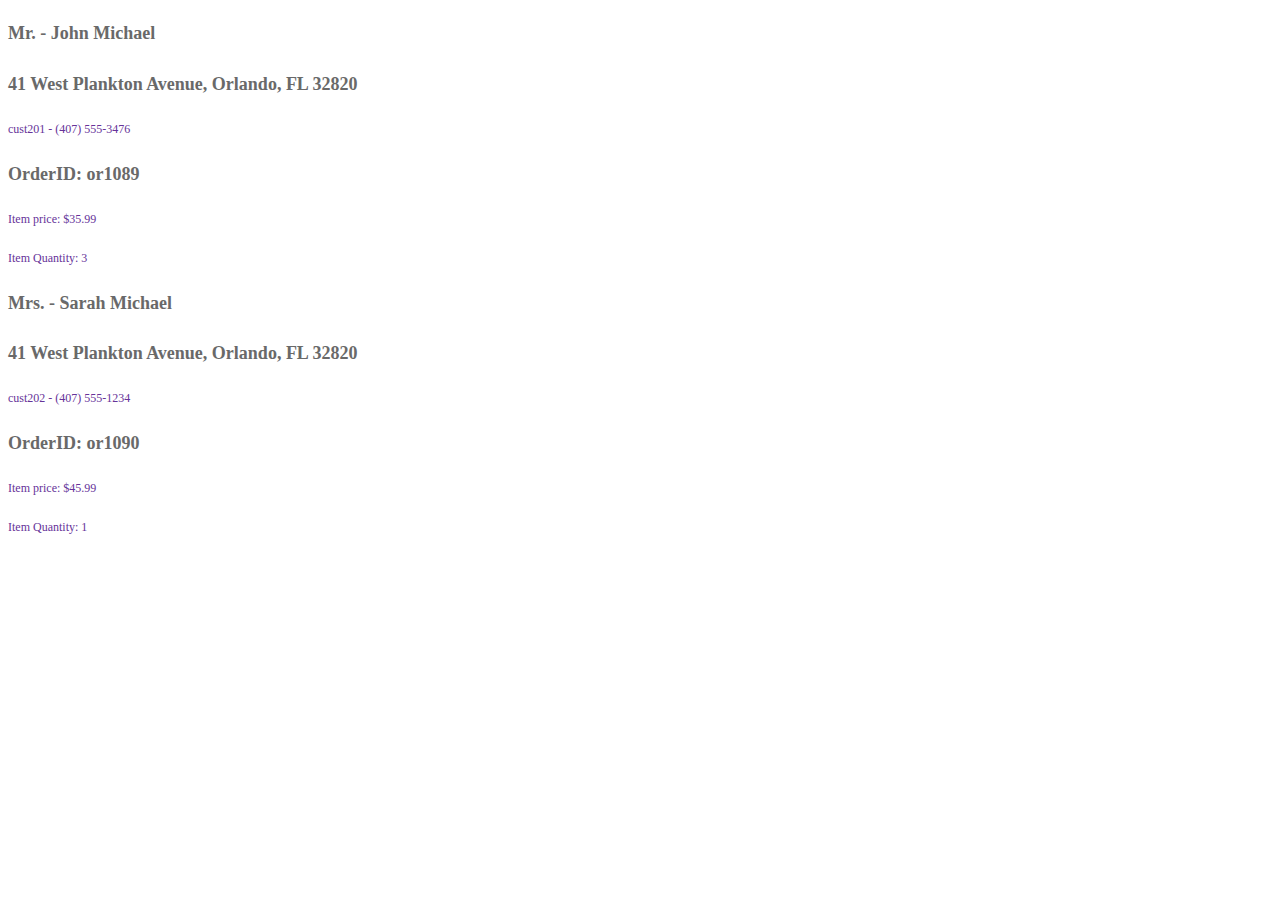
==== module-5/assignments/customers.html @ d614b07c "Assignment Week 5" ====
<!DOCTYPE html>
<html lang="en">
<head>
    <link rel="stylesheet" href="customers.css" />
</head>


<body>
    <ol id="customers"></ol>
    <script>
        const xhttp = new XMLHttpRequest();
        xhttp.onreadystatechange = function () {
            if (this.readyState == 4 && this.status == 200) {
                displayData(this.responseXML);
                
            }
        };
        xhttp.open("GET", "customers.xml", true);
        xhttp.send();

        function stringToNode(html) {
            const template = document.createElement(`template`);
            html = html.trim();
            template.innerHTML = html;
            return template.content.firstChild;
        }

        function displayData(xmlDoc) {
            const listElement = document.getElementById(`customers`);
            const cusNodes = xmlDoc.getElementsByTagName(`customer`);
            const name=xmlDoc.getElementsByTagName(`name`);
            const order=xmlDoc.getElementsByTagName(`order`);

            for (let index = 0; index < cusNodes.length; index++) {
                const cusNode = cusNodes[index];
                const nameNode= name[index];
                const orderNode= order[index];

                const listItem = stringToNode(`<li>
                    <h2>${nameNode.getAttribute(`title`)} - ${
                    cusNode.getElementsByTagName(`name`)[0].childNodes[0].nodeValue
                    }</h2>
                    <h2>${
                    cusNode.getElementsByTagName(`address`)[0].childNodes[0].nodeValue
                    }</h2>
                    <p> ${cusNode.getAttribute(`custID`)} - ${
                        cusNode.getElementsByTagName(`phone`)[0].childNodes[0].nodeValue
                    }</p>
                    <h2>${`OrderID: ${orderNode.getAttribute(`orderID`)
                    }`}</h2>
                    <p>${`Item price: ${
                        cusNode.getElementsByTagName(`itemPrice`)[0].childNodes[0].nodeValue
                    }`}</p>
                    <p>${`Item Quantity: ${
                        cusNode.getElementsByTagName(`itemQty`)[0].childNodes[0].nodeValue
                    }`}</p>
                    </li>`);

                listElement.appendChild(listItem);
            }
        }

    </script>
</body>

</html>
---- module-5/assignments/customers.css ----
ol {
    list-style: none;
    padding: 0;
    margin: 0;
  }

  li {
    margin: 0;
    font-size: 12px;
    color: dimgrey;
    display: flex;
    flex-direction: column;
  }

  p {

    color: rebeccapurple;
  }
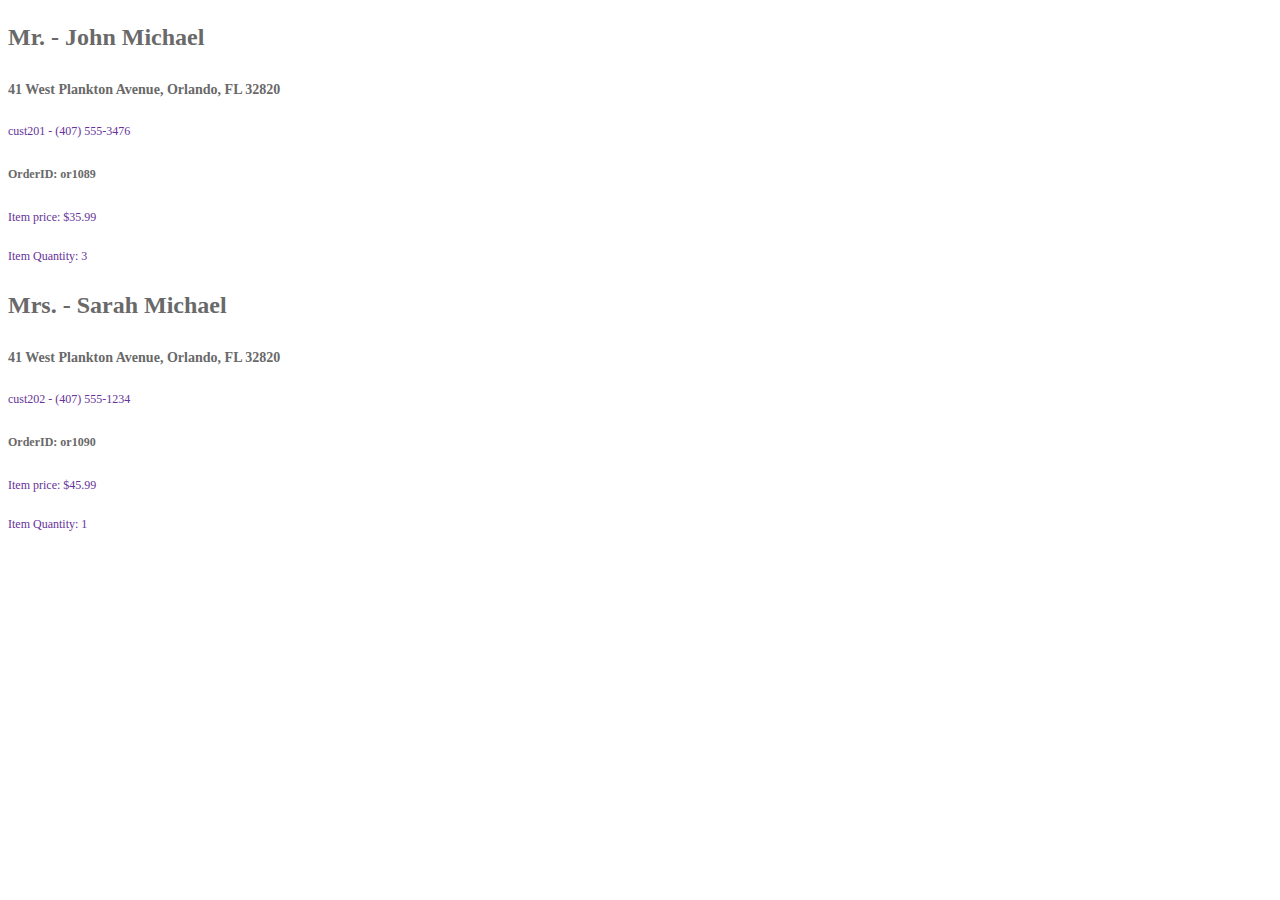
==== commit 5b5ee8b7: "Assignment Week 5" ====
--- a/module-5/assignments/customers.html
+++ b/module-5/assignments/customers.html
@@ -3,8 +3,6 @@
 <head>
     <link rel="stylesheet" href="customers.css" />
 </head>
-
-
 <body>
     <ol id="customers"></ol>
     <script>
@@ -19,11 +17,22 @@
         xhttp.send();
 
         function stringToNode(html) {
-            const template = document.createElement(`template`);
-            html = html.trim();
-            template.innerHTML = html;
-            return template.content.firstChild;
-        }
+        const template = document.createElement(`template`);
+        html = html.trim();
+        template.innerHTML = html;
+        return template.content.firstChild;
+      }
+
+      function Customerinfo(customers) {
+        const content = `<li>
+            <article>
+                <p>${customers.name}</p>
+                <h2>${customers.appendChild}</h2>
+                <div>
+                ${customers.name} ${customers.appendChild}
+                </div>
+            </article>
+            </li>`;}
 
         function displayData(xmlDoc) {
             const listElement = document.getElementById(`customers`);
@@ -37,17 +46,17 @@
                 const orderNode= order[index];
 
                 const listItem = stringToNode(`<li>
-                    <h2>${nameNode.getAttribute(`title`)} - ${
+                    <h1>${nameNode.getAttribute(`title`)} - ${
                     cusNode.getElementsByTagName(`name`)[0].childNodes[0].nodeValue
-                    }</h2>
-                    <h2>${
+                    }</h1>
+                    <h3>${
                     cusNode.getElementsByTagName(`address`)[0].childNodes[0].nodeValue
-                    }</h2>
+                    }</h3>
                     <p> ${cusNode.getAttribute(`custID`)} - ${
                         cusNode.getElementsByTagName(`phone`)[0].childNodes[0].nodeValue
                     }</p>
-                    <h2>${`OrderID: ${orderNode.getAttribute(`orderID`)
-                    }`}</h2>
+                    <h4>${`OrderID: ${orderNode.getAttribute(`orderID`)
+                    }`}</h4>
                     <p>${`Item price: ${
                         cusNode.getElementsByTagName(`itemPrice`)[0].childNodes[0].nodeValue
                     }`}</p>
--- a/module-5/assignments/customers.css
+++ b/module-5/assignments/customers.css
@@ -13,6 +13,5 @@
   }
 
   p {
-
     color: rebeccapurple;
   }